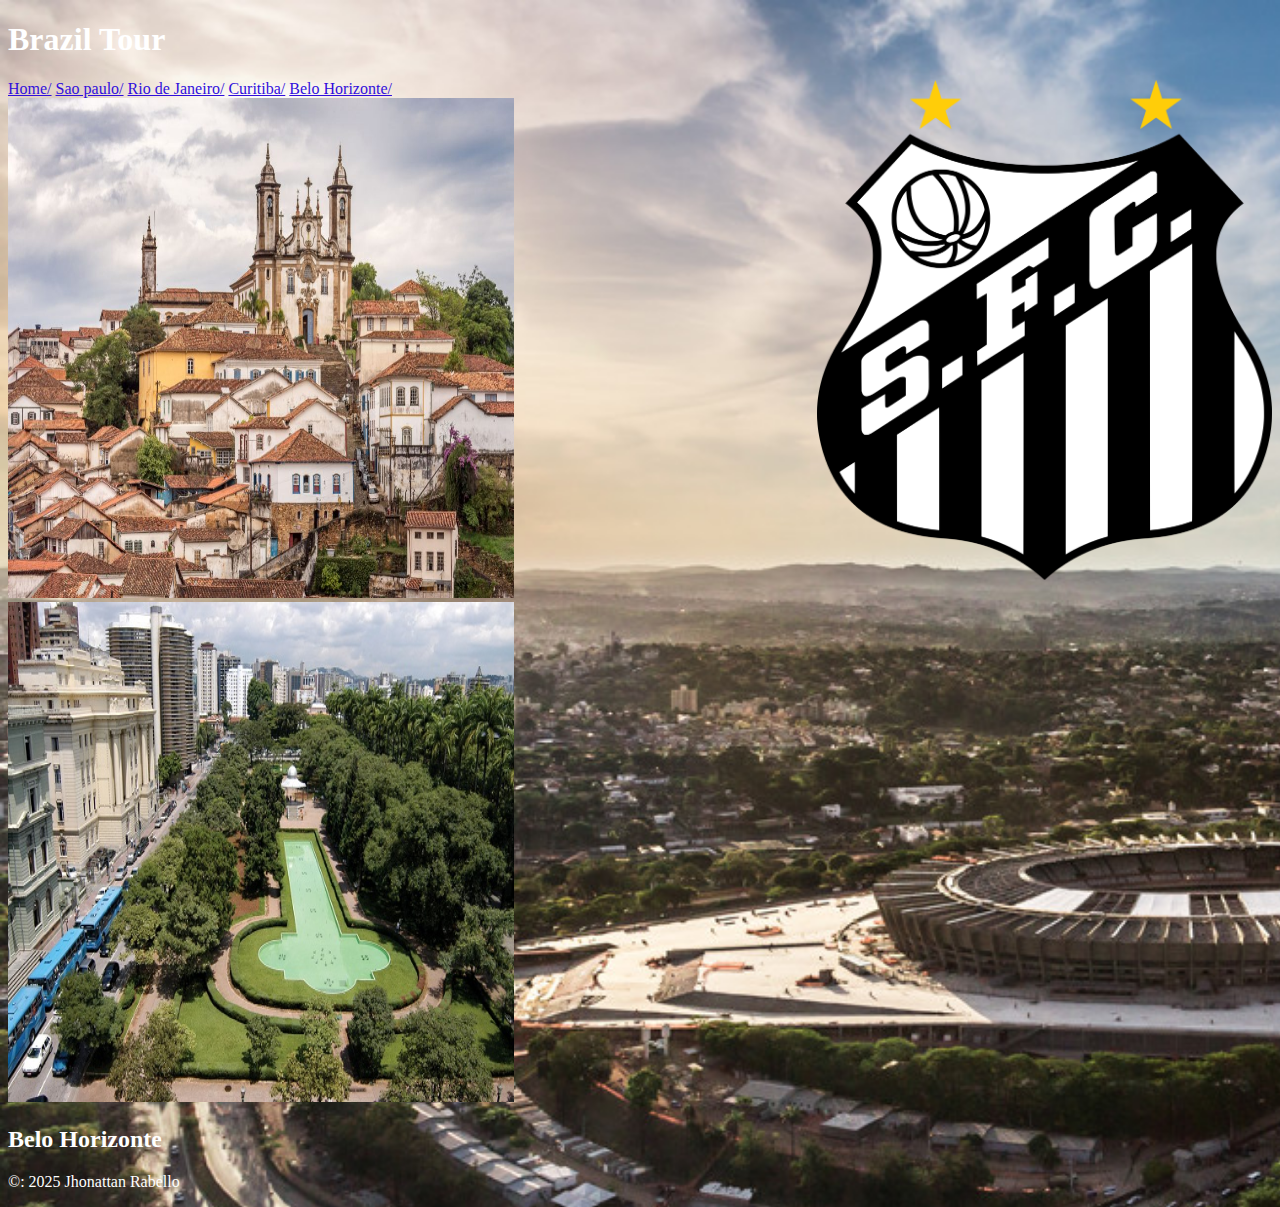
==== belohorizonte.html @ 59ffc17a "Add files via upload" ====
<!DOCTYPE html>
<html lang="en">
<head>

    
    <title>Belo Horizonte</title>
    <link  rel="stylesheet" href="mystyle.css">

</head>
<body>
    <header>
        <h1>Brazil Tour</h1>

        <img src="santos.png" alt="main" style="float:right;">
        <body style="background-image: url(belao.jpeg);"></body>


        <nav>

            <a href="main.html">Home/</a>
            <a href="saopaulo.html">Sao paulo/</a>
            <a href="riodejaneiro.html">Rio de Janeiro/</a>
            <a href="curitiba.html">Curitiba/</a>
            <a href="belohorizonte.html">Belo Horizonte/</a>
    
        </nav>
    </header>

    <div class="row">
        <div class="column">
            <img src="belo.jpeg" width="40%;">
        </div> 
        <div class="column">
            <img src="beloo.jpeg" width="40%;">
        </div> 

        <h2>Belo Horizonte</h2>

    <main>

    </main>
    <footer>
            <p>&copy: 2025 Jhonattan Rabello</p>
    </footer>
</body>
</html>
---- mystyle.css ----
body {
    font-family: Cambria, Cochin, Georgia, Times, 'Times New Roman', serif; color: white;
    background-image: url(ney.jpeg);background-size: 2400px;


}

nav a {
    color: rgb(49, 15, 220);
    
}

nav a:hover {
    color: #640200;
    background-color: #946f6f;
  }


img {
    
    height: 500px;
    
}
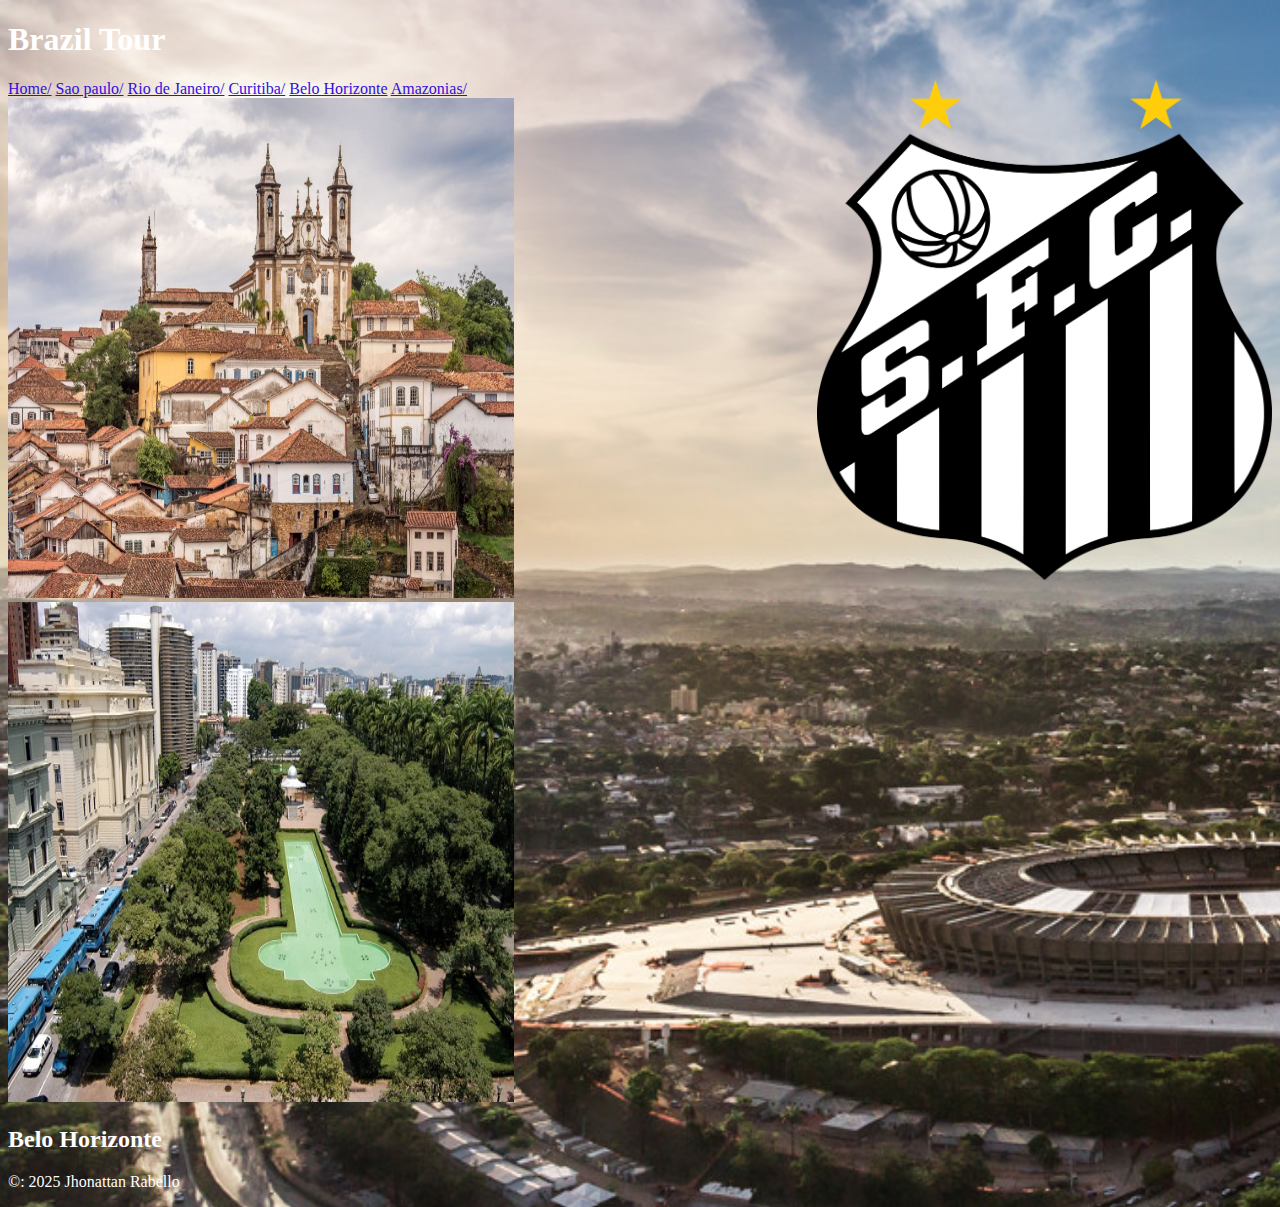
==== commit 99c4edd3: "Update belohorizonte.html" ====
--- a/belohorizonte.html
+++ b/belohorizonte.html
@@ -1,3 +1,4 @@
+
 <!DOCTYPE html>
 <html lang="en">
 <head>
@@ -21,7 +22,9 @@
             <a href="saopaulo.html">Sao paulo/</a>
             <a href="riodejaneiro.html">Rio de Janeiro/</a>
             <a href="curitiba.html">Curitiba/</a>
-            <a href="belohorizonte.html">Belo Horizonte/</a>
+            <a href="belohorizonte.html"class="active">Belo Horizonte</a>
+            <a href="amazon.html">Amazonias/</a>
+
     
         </nav>
     </header>
@@ -43,4 +46,4 @@
             <p>&copy: 2025 Jhonattan Rabello</p>
     </footer>
 </body>
-</html>+</html>
